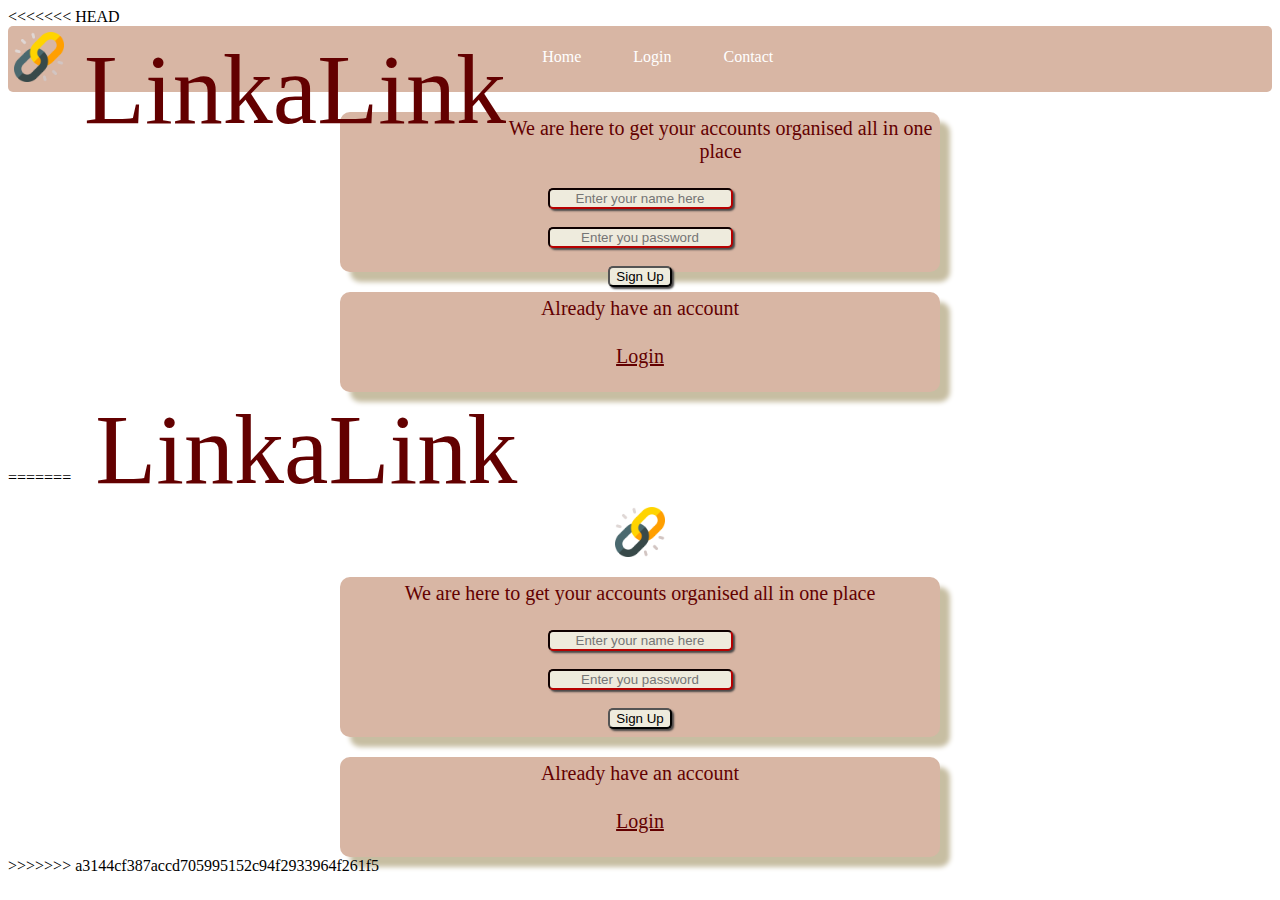
==== index.html @ 6d39cd6e "Merging the Master" ====
<<<<<<< HEAD
<!DOCTYPE html>
<head>
    <title>
        LinkaLink  
   </title>
<link rel="stylesheet" href="style.css">
   
<link rel="icon" type="image/x-icon" href="link.png">

<div class="nav-bar">
<ul>
    <li><img class="logo" class="shrink" class="shrink img:hover" src="link.png"></li>
    <li class="title-paragraph">LinkaLink</li>    
    <li><a href="index.html">Home</a></li>
    <li><a href="login.html">Login</a></li>
    <li><a href="contact.html">Contact</a></li>
    <br><br>
    <br>
</ul>
</div>
</head>

<body>

    
    <div class="main-division" class="shrink">
       <p class="passive-title"> We are here to get your accounts organised all in one place</p>
        <input class="enter-name" type="text" placeholder="Enter your name here"/>
        <br>
        <input class="enter-name" type="text" placeholder="Enter you password"/>
        <br>
        <input class="addBtn" type="button" value="Sign Up">
    </div>



    <div class="login-division">
        <p class="passive-title">Already have an account</p>
        <a class="passive-title" style="margin-left: auto; margin-right: auto;" href="login.html">Login</a>
    </div>


=======
<!DOCTYPE html>
<head>
    <title>
        Get Yourself LinkaLink  
   </title>
<link rel="stylesheet" href="style.css">
   
    
<p class="title-paragraph" >
    LinkaLink
</p>
    


<img class="logo" class="shrink" class="shrink img:hover"
width="150" height="150" src="link.png">

</head>

<body>



    <div class="main-division" class="shrink">
       <p class="passive-title"> We are here to get your accounts organised all in one place</p>
        <input class="enter-name" type="text" placeholder="Enter your name here"/>
        <br>
        <input class="enter-name" type="text" placeholder="Enter you password"/>
        <br>
        <input class="addBtn" type="button" value="Sign Up">
    </div>



    <div class="login-division">
        <p class="passive-title">Already have an account</p>
        <a class="passive-title" style="margin-left: auto; margin-right: auto;" href="login.html">Login</a>
    </div>


>>>>>>> a3144cf387accd705995152c94f2933964f261f5
</body>
---- style.css ----
<<<<<<< HEAD


body{
    /* background-color:#EEEBDD;  */
    background-image: "https://images7.alphacoders.com/108/1089110.jpg";
    background-repeat: no-repeat;
    background-attachment: fixed;
    background-size: 100% 100%;
}



.title-paragraph{
    text-align: right ;
    font-size: 55px;
    color: #630000;
    margin-top: 0%;
    margin-bottom: 0%;
    font-family: Georgia, 'Times New Roman', Times, serif ;
    display : inline;
    margin-left : 20px;
}

.passive-title{
    padding: 5px;
    text-align: center;
    color: #630000;
    font-size: 20px;
}

.span-passivetitle{
    background-color: #6300003a;
    margin-left: auto;
    margin-right: auto;
    display: block;
    text-align: center;
    margin-top: 30px;

}

.logo{
    margin-left: 10px;
    margin-right: auto;
    display: inline;
    margin-top: 0%;
    height: 50px;
    width : 50px;
}

.enter-name{
    text-align: center;
    margin-left: auto;
    margin-right: auto;
    display: block;
    background-color:#EEEBDD;
    border-color:#630000;
    border-radius: 5px;
    box-shadow: 2px 2px 2px rgb(73, 71, 71)
}

.main-division{
    margin-left : 850px;
    margin-right : 0px;
    padding : 0;
    height: 160px;
    background-color:#D8B6A4 ;
    border-radius: 10px;
    box-shadow: 10px 10px 5px #C7BEA2;
}

.login-division{
    margin-left : 850px;
    margin-right : 0px;
    padding : 0;
    margin-top: 20px;
    height: 100px;
    background-color:#D8B6A4 ;
    border-radius: 10px;
    box-shadow: 10px 10px 5px #C7BEA2;
    text-align: center;
}

.shrink{
        transition: 1s ease;
}
        
.shrink img:hover{
    -webkit-transform: scale(0.8);
    -ms-transform: scale(0.8);
    transform: scale(0.8);
    transition: 1s ease;
}

.login-text{
    margin: auto;
    ;
}

.addBtn{
    margin-left: auto;
    margin-right: auto;
    display: block;
    background-color: #EEEBDD;
    box-shadow: 2px 2px 2px rgb(73, 71, 71);
    border-radius: 5px;
}

.addBtn:hover{
    background-color:#D8B6A4;
}

.nav-bar{
    display : block;
    background-color: #D8B6A4;
    margin : 0px;
    padding : 6px;
    border-radius: 5px;
}

/* .nav-bar-list{
    text-align: center;
    display: inline;
} */
ul {
    list-style-type: none;
    margin: 0;
    padding: 0;
    overflow: hidden;
    background-color: #333333;
    display: inline;
  }
  
  li {
    float: left;
  }
  
  li a {
    display: block;
    color: white;
    text-align: center;
    padding: 16px;
    text-decoration: none;
    margin-left: 20px;
  }
  
  li a:hover {
    background-color: #630000;
  }
=======


body{
    background-color:#EEEBDD;
}



.title-paragraph{text-align: center ;
    font-size: 100px;
    color: #630000;
    margin-top: 0%;
    margin-bottom: 0%;
    font-family: Georgia, 'Times New Roman', Times, serif ;
}

.passive-title{
    text-align: center;
    color: #630000;
    font-size: 20px;
}

.span-passivetitle{
    background-color: #6300003a;
    margin-left: auto;
    margin-right: auto;
    display: block;
    text-align: center;
    margin-top: 30px;

}

.logo{
    margin-left: auto;
    margin-right: auto;
    display: block;
    margin-top: 0%;
}

.enter-name{
    text-align: center;
    margin-left: auto;
    margin-right: auto;
    display: block;
    background-color:#EEEBDD;
    border-color:#630000;
    border-radius: 5px;
    box-shadow: 2px 2px 2px rgb(73, 71, 71)
}

.main-division{
    margin: auto;
    width: 600px;
    height: 160px;
    background-color:#D8B6A4 ;
    border-radius: 10px;
    box-shadow: 10px 10px 5px #C7BEA2;
}

.login-division{
    margin: auto;
    margin-top: 20px;
    width: 600px;
    height: 100px;
    background-color:#D8B6A4 ;
    border-radius: 10px;
    box-shadow: 10px 10px 5px #C7BEA2;
}

.shrink{
        transition: 1s ease;
}
        
.shrink img:hover{
    -webkit-transform: scale(0.8);
    -ms-transform: scale(0.8);
    transform: scale(0.8);
    transition: 1s ease;
}

.login-text{
    margin: auto;
    ;
}

.addBtn{
    margin-left: auto;
    margin-right: auto;
    display: block;
    background-color: #EEEBDD;
    box-shadow: 2px 2px 2px rgb(73, 71, 71);
    border-radius: 5px;
}

.addBtn:hover{
    background-color:#D8B6A4;
}
>>>>>>> a3144cf387accd705995152c94f2933964f261f5
---- style.css ----
<<<<<<< HEAD


body{
    /* background-color:#EEEBDD;  */
    background-image: "https://images7.alphacoders.com/108/1089110.jpg";
    background-repeat: no-repeat;
    background-attachment: fixed;
    background-size: 100% 100%;
}



.title-paragraph{
    text-align: right ;
    font-size: 55px;
    color: #630000;
    margin-top: 0%;
    margin-bottom: 0%;
    font-family: Georgia, 'Times New Roman', Times, serif ;
    display : inline;
    margin-left : 20px;
}

.passive-title{
    padding: 5px;
    text-align: center;
    color: #630000;
    font-size: 20px;
}

.span-passivetitle{
    background-color: #6300003a;
    margin-left: auto;
    margin-right: auto;
    display: block;
    text-align: center;
    margin-top: 30px;

}

.logo{
    margin-left: 10px;
    margin-right: auto;
    display: inline;
    margin-top: 0%;
    height: 50px;
    width : 50px;
}

.enter-name{
    text-align: center;
    margin-left: auto;
    margin-right: auto;
    display: block;
    background-color:#EEEBDD;
    border-color:#630000;
    border-radius: 5px;
    box-shadow: 2px 2px 2px rgb(73, 71, 71)
}

.main-division{
    margin-left : 850px;
    margin-right : 0px;
    padding : 0;
    height: 160px;
    background-color:#D8B6A4 ;
    border-radius: 10px;
    box-shadow: 10px 10px 5px #C7BEA2;
}

.login-division{
    margin-left : 850px;
    margin-right : 0px;
    padding : 0;
    margin-top: 20px;
    height: 100px;
    background-color:#D8B6A4 ;
    border-radius: 10px;
    box-shadow: 10px 10px 5px #C7BEA2;
    text-align: center;
}

.shrink{
        transition: 1s ease;
}
        
.shrink img:hover{
    -webkit-transform: scale(0.8);
    -ms-transform: scale(0.8);
    transform: scale(0.8);
    transition: 1s ease;
}

.login-text{
    margin: auto;
    ;
}

.addBtn{
    margin-left: auto;
    margin-right: auto;
    display: block;
    background-color: #EEEBDD;
    box-shadow: 2px 2px 2px rgb(73, 71, 71);
    border-radius: 5px;
}

.addBtn:hover{
    background-color:#D8B6A4;
}

.nav-bar{
    display : block;
    background-color: #D8B6A4;
    margin : 0px;
    padding : 6px;
    border-radius: 5px;
}

/* .nav-bar-list{
    text-align: center;
    display: inline;
} */
ul {
    list-style-type: none;
    margin: 0;
    padding: 0;
    overflow: hidden;
    background-color: #333333;
    display: inline;
  }
  
  li {
    float: left;
  }
  
  li a {
    display: block;
    color: white;
    text-align: center;
    padding: 16px;
    text-decoration: none;
    margin-left: 20px;
  }
  
  li a:hover {
    background-color: #630000;
  }
=======


body{
    background-color:#EEEBDD;
}



.title-paragraph{text-align: center ;
    font-size: 100px;
    color: #630000;
    margin-top: 0%;
    margin-bottom: 0%;
    font-family: Georgia, 'Times New Roman', Times, serif ;
}

.passive-title{
    text-align: center;
    color: #630000;
    font-size: 20px;
}

.span-passivetitle{
    background-color: #6300003a;
    margin-left: auto;
    margin-right: auto;
    display: block;
    text-align: center;
    margin-top: 30px;

}

.logo{
    margin-left: auto;
    margin-right: auto;
    display: block;
    margin-top: 0%;
}

.enter-name{
    text-align: center;
    margin-left: auto;
    margin-right: auto;
    display: block;
    background-color:#EEEBDD;
    border-color:#630000;
    border-radius: 5px;
    box-shadow: 2px 2px 2px rgb(73, 71, 71)
}

.main-division{
    margin: auto;
    width: 600px;
    height: 160px;
    background-color:#D8B6A4 ;
    border-radius: 10px;
    box-shadow: 10px 10px 5px #C7BEA2;
}

.login-division{
    margin: auto;
    margin-top: 20px;
    width: 600px;
    height: 100px;
    background-color:#D8B6A4 ;
    border-radius: 10px;
    box-shadow: 10px 10px 5px #C7BEA2;
}

.shrink{
        transition: 1s ease;
}
        
.shrink img:hover{
    -webkit-transform: scale(0.8);
    -ms-transform: scale(0.8);
    transform: scale(0.8);
    transition: 1s ease;
}

.login-text{
    margin: auto;
    ;
}

.addBtn{
    margin-left: auto;
    margin-right: auto;
    display: block;
    background-color: #EEEBDD;
    box-shadow: 2px 2px 2px rgb(73, 71, 71);
    border-radius: 5px;
}

.addBtn:hover{
    background-color:#D8B6A4;
}
>>>>>>> a3144cf387accd705995152c94f2933964f261f5
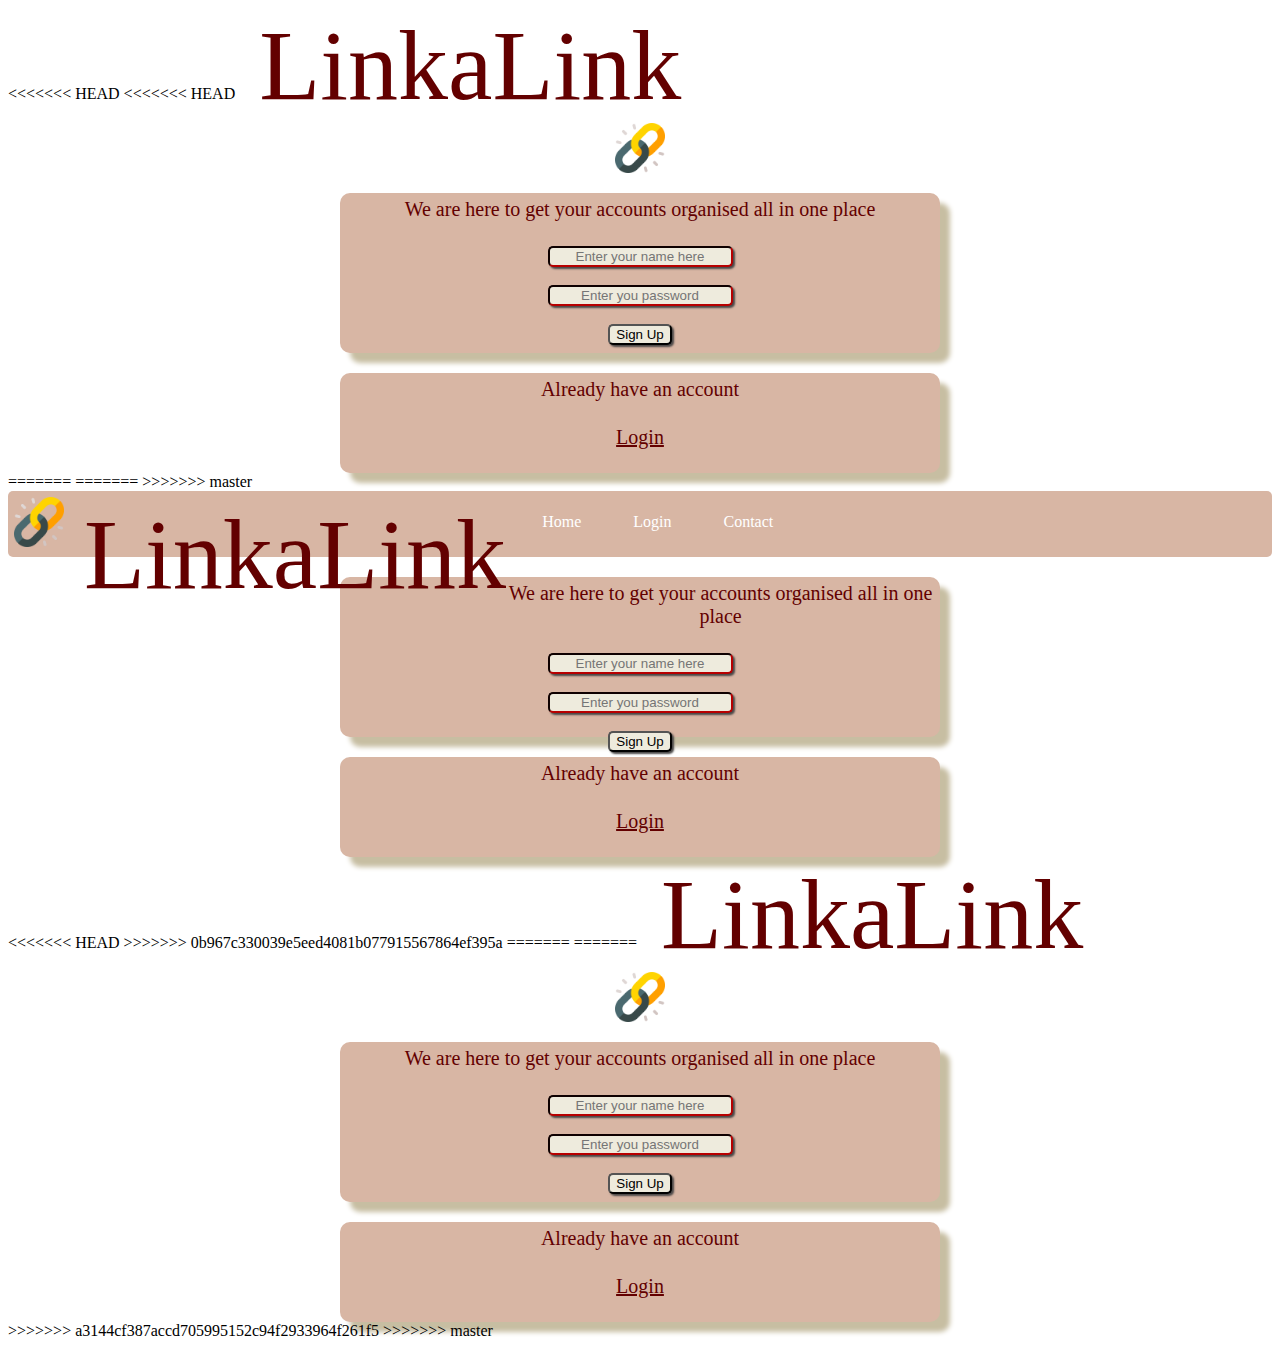
==== commit 0f94389f: "hi" ====
--- a/index.html
+++ b/index.html
@@ -1,4 +1,48 @@
 <<<<<<< HEAD
+<<<<<<< HEAD
+<!DOCTYPE html>
+<head>
+    <title>
+        Get Yourself LinkaLink  
+   </title>
+<link rel="stylesheet" href="style.css">
+   
+    
+<p class="title-paragraph" >
+    LinkaLink
+</p>
+    
+
+
+<img class="logo" class="shrink" class="shrink img:hover"
+width="150" height="150" src="link.png">
+
+</head>
+
+<body>
+
+
+
+    <div class="main-division" class="shrink">
+       <p class="passive-title"> We are here to get your accounts organised all in one place</p>
+        <input class="enter-name" type="text" placeholder="Enter your name here"/>
+        <br>
+        <input class="enter-name" type="text" placeholder="Enter you password"/>
+        <br>
+        <input class="addBtn" type="button" value="Sign Up">
+    </div>
+
+
+
+    <div class="login-division">
+        <p class="passive-title">Already have an account</p>
+        <a class="passive-title" style="margin-left: auto; margin-right: auto;" href="login.html">Login</a>
+    </div>
+
+
+=======
+=======
+>>>>>>> master
 <!DOCTYPE html>
 <head>
     <title>
@@ -41,6 +85,9 @@
     </div>
 
 
+<<<<<<< HEAD
+>>>>>>> 0b967c330039e5eed4081b077915567864ef395a
+=======
 =======
 <!DOCTYPE html>
 <head>
@@ -83,4 +130,5 @@
 
 
 >>>>>>> a3144cf387accd705995152c94f2933964f261f5
+>>>>>>> master
 </body>--- a/style.css
+++ b/style.css
@@ -1,4 +1,105 @@
 <<<<<<< HEAD
+<<<<<<< HEAD
+
+
+body{
+    background-color:#EEEBDD;
+}
+
+
+
+.title-paragraph{text-align: center ;
+    font-size: 100px;
+    color: #630000;
+    margin-top: 0%;
+    margin-bottom: 0%;
+    font-family: Georgia, 'Times New Roman', Times, serif ;
+}
+
+.passive-title{
+    text-align: center;
+    color: #630000;
+    font-size: 20px;
+}
+
+.span-passivetitle{
+    background-color: #6300003a;
+    margin-left: auto;
+    margin-right: auto;
+    display: block;
+    text-align: center;
+    margin-top: 30px;
+
+}
+
+.logo{
+    margin-left: auto;
+    margin-right: auto;
+    display: block;
+    margin-top: 0%;
+}
+
+.enter-name{
+    text-align: center;
+    margin-left: auto;
+    margin-right: auto;
+    display: block;
+    background-color:#EEEBDD;
+    border-color:#630000;
+    border-radius: 5px;
+    box-shadow: 2px 2px 2px rgb(73, 71, 71)
+}
+
+.main-division{
+    margin: auto;
+    width: 600px;
+    height: 160px;
+    background-color:#D8B6A4 ;
+    border-radius: 10px;
+    box-shadow: 10px 10px 5px #C7BEA2;
+}
+
+.login-division{
+    margin: auto;
+    margin-top: 20px;
+    width: 600px;
+    height: 100px;
+    background-color:#D8B6A4 ;
+    border-radius: 10px;
+    box-shadow: 10px 10px 5px #C7BEA2;
+}
+
+.shrink{
+        transition: 1s ease;
+}
+        
+.shrink img:hover{
+    -webkit-transform: scale(0.8);
+    -ms-transform: scale(0.8);
+    transform: scale(0.8);
+    transition: 1s ease;
+}
+
+.login-text{
+    margin: auto;
+    ;
+}
+
+.addBtn{
+    margin-left: auto;
+    margin-right: auto;
+    display: block;
+    background-color: #EEEBDD;
+    box-shadow: 2px 2px 2px rgb(73, 71, 71);
+    border-radius: 5px;
+}
+
+.addBtn:hover{
+    background-color:#D8B6A4;
+}
+=======
+=======
+>>>>>>> master
 
 
 body{
@@ -147,6 +248,9 @@
   li a:hover {
     background-color: #630000;
   }
+<<<<<<< HEAD
+>>>>>>> 0b967c330039e5eed4081b077915567864ef395a
+=======
 =======
 
 
@@ -246,3 +350,4 @@
     background-color:#D8B6A4;
 }
 >>>>>>> a3144cf387accd705995152c94f2933964f261f5
+>>>>>>> master
--- a/style.css
+++ b/style.css
@@ -1,4 +1,105 @@
 <<<<<<< HEAD
+<<<<<<< HEAD
+
+
+body{
+    background-color:#EEEBDD;
+}
+
+
+
+.title-paragraph{text-align: center ;
+    font-size: 100px;
+    color: #630000;
+    margin-top: 0%;
+    margin-bottom: 0%;
+    font-family: Georgia, 'Times New Roman', Times, serif ;
+}
+
+.passive-title{
+    text-align: center;
+    color: #630000;
+    font-size: 20px;
+}
+
+.span-passivetitle{
+    background-color: #6300003a;
+    margin-left: auto;
+    margin-right: auto;
+    display: block;
+    text-align: center;
+    margin-top: 30px;
+
+}
+
+.logo{
+    margin-left: auto;
+    margin-right: auto;
+    display: block;
+    margin-top: 0%;
+}
+
+.enter-name{
+    text-align: center;
+    margin-left: auto;
+    margin-right: auto;
+    display: block;
+    background-color:#EEEBDD;
+    border-color:#630000;
+    border-radius: 5px;
+    box-shadow: 2px 2px 2px rgb(73, 71, 71)
+}
+
+.main-division{
+    margin: auto;
+    width: 600px;
+    height: 160px;
+    background-color:#D8B6A4 ;
+    border-radius: 10px;
+    box-shadow: 10px 10px 5px #C7BEA2;
+}
+
+.login-division{
+    margin: auto;
+    margin-top: 20px;
+    width: 600px;
+    height: 100px;
+    background-color:#D8B6A4 ;
+    border-radius: 10px;
+    box-shadow: 10px 10px 5px #C7BEA2;
+}
+
+.shrink{
+        transition: 1s ease;
+}
+        
+.shrink img:hover{
+    -webkit-transform: scale(0.8);
+    -ms-transform: scale(0.8);
+    transform: scale(0.8);
+    transition: 1s ease;
+}
+
+.login-text{
+    margin: auto;
+    ;
+}
+
+.addBtn{
+    margin-left: auto;
+    margin-right: auto;
+    display: block;
+    background-color: #EEEBDD;
+    box-shadow: 2px 2px 2px rgb(73, 71, 71);
+    border-radius: 5px;
+}
+
+.addBtn:hover{
+    background-color:#D8B6A4;
+}
+=======
+=======
+>>>>>>> master
 
 
 body{
@@ -147,6 +248,9 @@
   li a:hover {
     background-color: #630000;
   }
+<<<<<<< HEAD
+>>>>>>> 0b967c330039e5eed4081b077915567864ef395a
+=======
 =======
 
 
@@ -246,3 +350,4 @@
     background-color:#D8B6A4;
 }
 >>>>>>> a3144cf387accd705995152c94f2933964f261f5
+>>>>>>> master
--- a/style.css
+++ b/style.css
@@ -1,4 +1,105 @@
 <<<<<<< HEAD
+<<<<<<< HEAD
+
+
+body{
+    background-color:#EEEBDD;
+}
+
+
+
+.title-paragraph{text-align: center ;
+    font-size: 100px;
+    color: #630000;
+    margin-top: 0%;
+    margin-bottom: 0%;
+    font-family: Georgia, 'Times New Roman', Times, serif ;
+}
+
+.passive-title{
+    text-align: center;
+    color: #630000;
+    font-size: 20px;
+}
+
+.span-passivetitle{
+    background-color: #6300003a;
+    margin-left: auto;
+    margin-right: auto;
+    display: block;
+    text-align: center;
+    margin-top: 30px;
+
+}
+
+.logo{
+    margin-left: auto;
+    margin-right: auto;
+    display: block;
+    margin-top: 0%;
+}
+
+.enter-name{
+    text-align: center;
+    margin-left: auto;
+    margin-right: auto;
+    display: block;
+    background-color:#EEEBDD;
+    border-color:#630000;
+    border-radius: 5px;
+    box-shadow: 2px 2px 2px rgb(73, 71, 71)
+}
+
+.main-division{
+    margin: auto;
+    width: 600px;
+    height: 160px;
+    background-color:#D8B6A4 ;
+    border-radius: 10px;
+    box-shadow: 10px 10px 5px #C7BEA2;
+}
+
+.login-division{
+    margin: auto;
+    margin-top: 20px;
+    width: 600px;
+    height: 100px;
+    background-color:#D8B6A4 ;
+    border-radius: 10px;
+    box-shadow: 10px 10px 5px #C7BEA2;
+}
+
+.shrink{
+        transition: 1s ease;
+}
+        
+.shrink img:hover{
+    -webkit-transform: scale(0.8);
+    -ms-transform: scale(0.8);
+    transform: scale(0.8);
+    transition: 1s ease;
+}
+
+.login-text{
+    margin: auto;
+    ;
+}
+
+.addBtn{
+    margin-left: auto;
+    margin-right: auto;
+    display: block;
+    background-color: #EEEBDD;
+    box-shadow: 2px 2px 2px rgb(73, 71, 71);
+    border-radius: 5px;
+}
+
+.addBtn:hover{
+    background-color:#D8B6A4;
+}
+=======
+=======
+>>>>>>> master
 
 
 body{
@@ -147,6 +248,9 @@
   li a:hover {
     background-color: #630000;
   }
+<<<<<<< HEAD
+>>>>>>> 0b967c330039e5eed4081b077915567864ef395a
+=======
 =======
 
 
@@ -246,3 +350,4 @@
     background-color:#D8B6A4;
 }
 >>>>>>> a3144cf387accd705995152c94f2933964f261f5
+>>>>>>> master
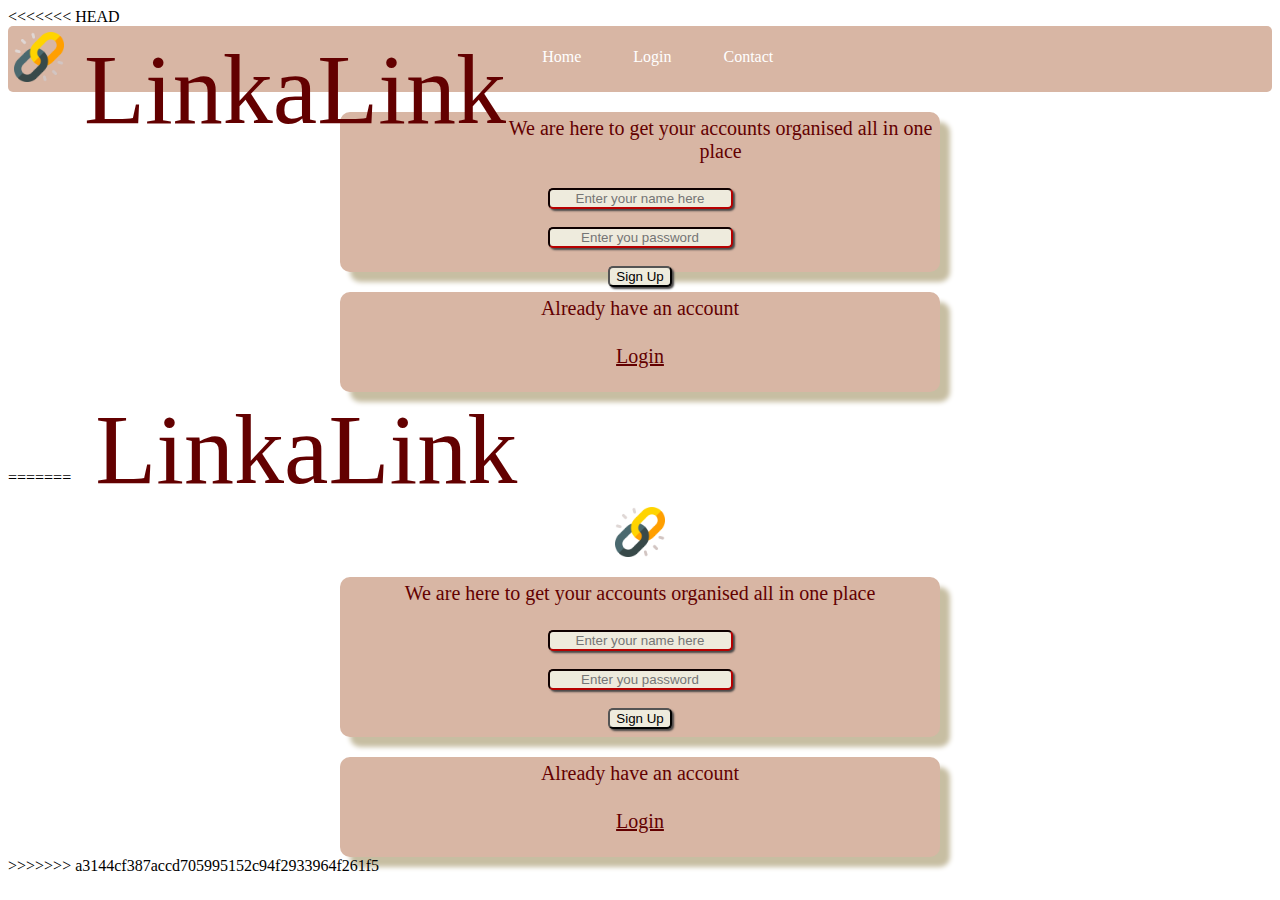
==== commit 478fda37: "Merge pull request #1 from meMehtab/master" ====
--- a/index.html
+++ b/index.html
@@ -1,48 +1,4 @@
 <<<<<<< HEAD
-<<<<<<< HEAD
-<!DOCTYPE html>
-<head>
-    <title>
-        Get Yourself LinkaLink  
-   </title>
-<link rel="stylesheet" href="style.css">
-   
-    
-<p class="title-paragraph" >
-    LinkaLink
-</p>
-    
-
-
-<img class="logo" class="shrink" class="shrink img:hover"
-width="150" height="150" src="link.png">
-
-</head>
-
-<body>
-
-
-
-    <div class="main-division" class="shrink">
-       <p class="passive-title"> We are here to get your accounts organised all in one place</p>
-        <input class="enter-name" type="text" placeholder="Enter your name here"/>
-        <br>
-        <input class="enter-name" type="text" placeholder="Enter you password"/>
-        <br>
-        <input class="addBtn" type="button" value="Sign Up">
-    </div>
-
-
-
-    <div class="login-division">
-        <p class="passive-title">Already have an account</p>
-        <a class="passive-title" style="margin-left: auto; margin-right: auto;" href="login.html">Login</a>
-    </div>
-
-
-=======
-=======
->>>>>>> master
 <!DOCTYPE html>
 <head>
     <title>
@@ -85,9 +41,6 @@
     </div>
 
 
-<<<<<<< HEAD
->>>>>>> 0b967c330039e5eed4081b077915567864ef395a
-=======
 =======
 <!DOCTYPE html>
 <head>
@@ -130,5 +83,4 @@
 
 
 >>>>>>> a3144cf387accd705995152c94f2933964f261f5
->>>>>>> master
 </body>--- a/style.css
+++ b/style.css
@@ -1,105 +1,4 @@
 <<<<<<< HEAD
-<<<<<<< HEAD
-
-
-body{
-    background-color:#EEEBDD;
-}
-
-
-
-.title-paragraph{text-align: center ;
-    font-size: 100px;
-    color: #630000;
-    margin-top: 0%;
-    margin-bottom: 0%;
-    font-family: Georgia, 'Times New Roman', Times, serif ;
-}
-
-.passive-title{
-    text-align: center;
-    color: #630000;
-    font-size: 20px;
-}
-
-.span-passivetitle{
-    background-color: #6300003a;
-    margin-left: auto;
-    margin-right: auto;
-    display: block;
-    text-align: center;
-    margin-top: 30px;
-
-}
-
-.logo{
-    margin-left: auto;
-    margin-right: auto;
-    display: block;
-    margin-top: 0%;
-}
-
-.enter-name{
-    text-align: center;
-    margin-left: auto;
-    margin-right: auto;
-    display: block;
-    background-color:#EEEBDD;
-    border-color:#630000;
-    border-radius: 5px;
-    box-shadow: 2px 2px 2px rgb(73, 71, 71)
-}
-
-.main-division{
-    margin: auto;
-    width: 600px;
-    height: 160px;
-    background-color:#D8B6A4 ;
-    border-radius: 10px;
-    box-shadow: 10px 10px 5px #C7BEA2;
-}
-
-.login-division{
-    margin: auto;
-    margin-top: 20px;
-    width: 600px;
-    height: 100px;
-    background-color:#D8B6A4 ;
-    border-radius: 10px;
-    box-shadow: 10px 10px 5px #C7BEA2;
-}
-
-.shrink{
-        transition: 1s ease;
-}
-        
-.shrink img:hover{
-    -webkit-transform: scale(0.8);
-    -ms-transform: scale(0.8);
-    transform: scale(0.8);
-    transition: 1s ease;
-}
-
-.login-text{
-    margin: auto;
-    ;
-}
-
-.addBtn{
-    margin-left: auto;
-    margin-right: auto;
-    display: block;
-    background-color: #EEEBDD;
-    box-shadow: 2px 2px 2px rgb(73, 71, 71);
-    border-radius: 5px;
-}
-
-.addBtn:hover{
-    background-color:#D8B6A4;
-}
-=======
-=======
->>>>>>> master
 
 
 body{
@@ -248,9 +147,6 @@
   li a:hover {
     background-color: #630000;
   }
-<<<<<<< HEAD
->>>>>>> 0b967c330039e5eed4081b077915567864ef395a
-=======
 =======
 
 
@@ -350,4 +246,3 @@
     background-color:#D8B6A4;
 }
 >>>>>>> a3144cf387accd705995152c94f2933964f261f5
->>>>>>> master
--- a/style.css
+++ b/style.css
@@ -1,105 +1,4 @@
 <<<<<<< HEAD
-<<<<<<< HEAD
-
-
-body{
-    background-color:#EEEBDD;
-}
-
-
-
-.title-paragraph{text-align: center ;
-    font-size: 100px;
-    color: #630000;
-    margin-top: 0%;
-    margin-bottom: 0%;
-    font-family: Georgia, 'Times New Roman', Times, serif ;
-}
-
-.passive-title{
-    text-align: center;
-    color: #630000;
-    font-size: 20px;
-}
-
-.span-passivetitle{
-    background-color: #6300003a;
-    margin-left: auto;
-    margin-right: auto;
-    display: block;
-    text-align: center;
-    margin-top: 30px;
-
-}
-
-.logo{
-    margin-left: auto;
-    margin-right: auto;
-    display: block;
-    margin-top: 0%;
-}
-
-.enter-name{
-    text-align: center;
-    margin-left: auto;
-    margin-right: auto;
-    display: block;
-    background-color:#EEEBDD;
-    border-color:#630000;
-    border-radius: 5px;
-    box-shadow: 2px 2px 2px rgb(73, 71, 71)
-}
-
-.main-division{
-    margin: auto;
-    width: 600px;
-    height: 160px;
-    background-color:#D8B6A4 ;
-    border-radius: 10px;
-    box-shadow: 10px 10px 5px #C7BEA2;
-}
-
-.login-division{
-    margin: auto;
-    margin-top: 20px;
-    width: 600px;
-    height: 100px;
-    background-color:#D8B6A4 ;
-    border-radius: 10px;
-    box-shadow: 10px 10px 5px #C7BEA2;
-}
-
-.shrink{
-        transition: 1s ease;
-}
-        
-.shrink img:hover{
-    -webkit-transform: scale(0.8);
-    -ms-transform: scale(0.8);
-    transform: scale(0.8);
-    transition: 1s ease;
-}
-
-.login-text{
-    margin: auto;
-    ;
-}
-
-.addBtn{
-    margin-left: auto;
-    margin-right: auto;
-    display: block;
-    background-color: #EEEBDD;
-    box-shadow: 2px 2px 2px rgb(73, 71, 71);
-    border-radius: 5px;
-}
-
-.addBtn:hover{
-    background-color:#D8B6A4;
-}
-=======
-=======
->>>>>>> master
 
 
 body{
@@ -248,9 +147,6 @@
   li a:hover {
     background-color: #630000;
   }
-<<<<<<< HEAD
->>>>>>> 0b967c330039e5eed4081b077915567864ef395a
-=======
 =======
 
 
@@ -350,4 +246,3 @@
     background-color:#D8B6A4;
 }
 >>>>>>> a3144cf387accd705995152c94f2933964f261f5
->>>>>>> master
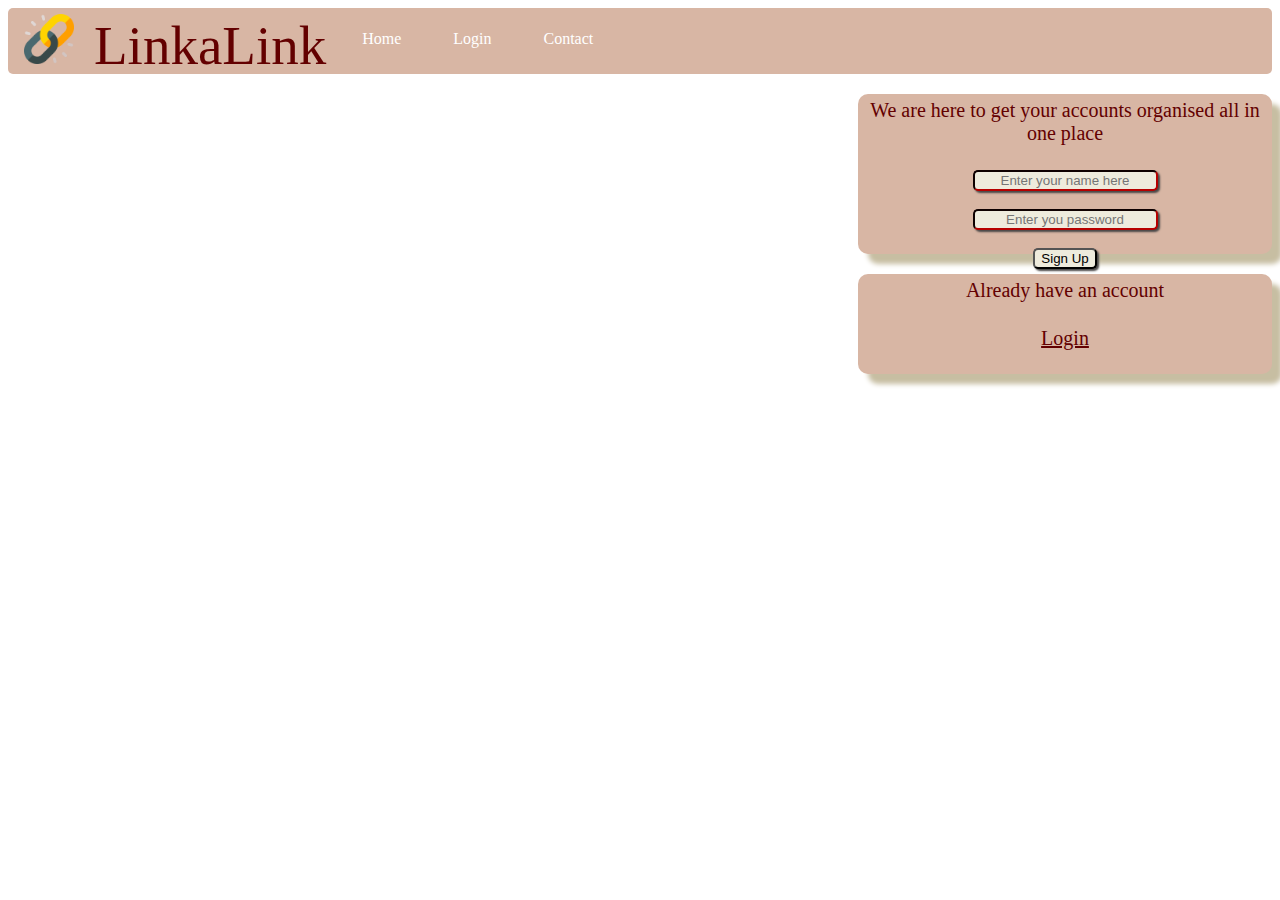
==== commit 7e079415: "Correcting the Code" ====
--- a/index.html
+++ b/index.html
@@ -1,4 +1,3 @@
-<<<<<<< HEAD
 <!DOCTYPE html>
 <head>
     <title>
@@ -41,46 +40,4 @@
     </div>
 
 
-=======
-<!DOCTYPE html>
-<head>
-    <title>
-        Get Yourself LinkaLink  
-   </title>
-<link rel="stylesheet" href="style.css">
-   
-    
-<p class="title-paragraph" >
-    LinkaLink
-</p>
-    
-
-
-<img class="logo" class="shrink" class="shrink img:hover"
-width="150" height="150" src="link.png">
-
-</head>
-
-<body>
-
-
-
-    <div class="main-division" class="shrink">
-       <p class="passive-title"> We are here to get your accounts organised all in one place</p>
-        <input class="enter-name" type="text" placeholder="Enter your name here"/>
-        <br>
-        <input class="enter-name" type="text" placeholder="Enter you password"/>
-        <br>
-        <input class="addBtn" type="button" value="Sign Up">
-    </div>
-
-
-
-    <div class="login-division">
-        <p class="passive-title">Already have an account</p>
-        <a class="passive-title" style="margin-left: auto; margin-right: auto;" href="login.html">Login</a>
-    </div>
-
-
->>>>>>> a3144cf387accd705995152c94f2933964f261f5
 </body>--- a/style.css
+++ b/style.css
@@ -1,4 +1,3 @@
-<<<<<<< HEAD
 
 
 body{
@@ -147,102 +146,3 @@
   li a:hover {
     background-color: #630000;
   }
-=======
-
-
-body{
-    background-color:#EEEBDD;
-}
-
-
-
-.title-paragraph{text-align: center ;
-    font-size: 100px;
-    color: #630000;
-    margin-top: 0%;
-    margin-bottom: 0%;
-    font-family: Georgia, 'Times New Roman', Times, serif ;
-}
-
-.passive-title{
-    text-align: center;
-    color: #630000;
-    font-size: 20px;
-}
-
-.span-passivetitle{
-    background-color: #6300003a;
-    margin-left: auto;
-    margin-right: auto;
-    display: block;
-    text-align: center;
-    margin-top: 30px;
-
-}
-
-.logo{
-    margin-left: auto;
-    margin-right: auto;
-    display: block;
-    margin-top: 0%;
-}
-
-.enter-name{
-    text-align: center;
-    margin-left: auto;
-    margin-right: auto;
-    display: block;
-    background-color:#EEEBDD;
-    border-color:#630000;
-    border-radius: 5px;
-    box-shadow: 2px 2px 2px rgb(73, 71, 71)
-}
-
-.main-division{
-    margin: auto;
-    width: 600px;
-    height: 160px;
-    background-color:#D8B6A4 ;
-    border-radius: 10px;
-    box-shadow: 10px 10px 5px #C7BEA2;
-}
-
-.login-division{
-    margin: auto;
-    margin-top: 20px;
-    width: 600px;
-    height: 100px;
-    background-color:#D8B6A4 ;
-    border-radius: 10px;
-    box-shadow: 10px 10px 5px #C7BEA2;
-}
-
-.shrink{
-        transition: 1s ease;
-}
-        
-.shrink img:hover{
-    -webkit-transform: scale(0.8);
-    -ms-transform: scale(0.8);
-    transform: scale(0.8);
-    transition: 1s ease;
-}
-
-.login-text{
-    margin: auto;
-    ;
-}
-
-.addBtn{
-    margin-left: auto;
-    margin-right: auto;
-    display: block;
-    background-color: #EEEBDD;
-    box-shadow: 2px 2px 2px rgb(73, 71, 71);
-    border-radius: 5px;
-}
-
-.addBtn:hover{
-    background-color:#D8B6A4;
-}
->>>>>>> a3144cf387accd705995152c94f2933964f261f5
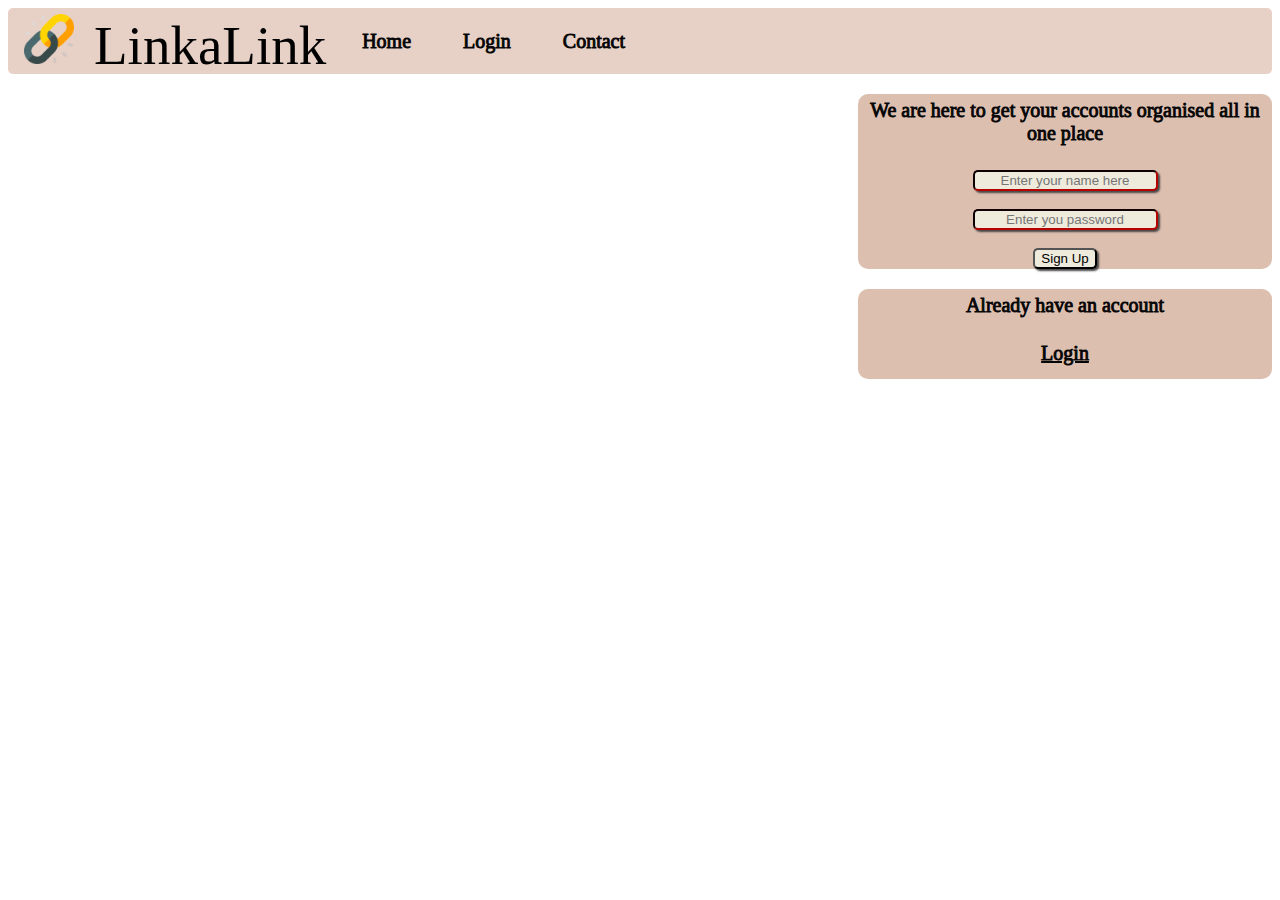
==== commit 9de1dd1d: "Added BG Image and some CSS changes" ====
--- a/index.html
+++ b/index.html
@@ -21,7 +21,7 @@
 </head>
 
 <body>
-
+    
     
     <div class="main-division" class="shrink">
        <p class="passive-title"> We are here to get your accounts organised all in one place</p>
--- a/style.css
+++ b/style.css
@@ -1,8 +1,8 @@
 
 
 body{
-    /* background-color:#EEEBDD;  */
-    background-image: "https://images7.alphacoders.com/108/1089110.jpg";
+    /* background-color:#d6b72d;  */
+    background-image : url(https://images7.alphacoders.com/108/1089110.jpg);
     background-repeat: no-repeat;
     background-attachment: fixed;
     background-size: 100% 100%;
@@ -13,7 +13,7 @@
 .title-paragraph{
     text-align: right ;
     font-size: 55px;
-    color: #630000;
+    color: #000000;
     margin-top: 0%;
     margin-bottom: 0%;
     font-family: Georgia, 'Times New Roman', Times, serif ;
@@ -24,8 +24,9 @@
 .passive-title{
     padding: 5px;
     text-align: center;
-    color: #630000;
+    color: #050505;
     font-size: 20px;
+    -webkit-text-stroke-width: 0.9px;
 }
 
 .span-passivetitle{
@@ -62,10 +63,10 @@
     margin-left : 850px;
     margin-right : 0px;
     padding : 0;
-    height: 160px;
-    background-color:#D8B6A4 ;
+    height: 500%;
+    background-color:#d8b6a4de  ;
     border-radius: 10px;
-    box-shadow: 10px 10px 5px #C7BEA2;
+    /* box-shadow: 10px 10px 5px #C7BEA2; */
 }
 
 .login-division{
@@ -73,10 +74,10 @@
     margin-right : 0px;
     padding : 0;
     margin-top: 20px;
-    height: 100px;
-    background-color:#D8B6A4 ;
+    height: 90px;
+    background-color:#d8b6a4de ;
     border-radius: 10px;
-    box-shadow: 10px 10px 5px #C7BEA2;
+    /* box-shadow: 10px 10px 5px #C7BEA2; */
     text-align: center;
 }
 
@@ -111,7 +112,7 @@
 
 .nav-bar{
     display : block;
-    background-color: #D8B6A4;
+    background-color: #d8b6a49f;
     margin : 0px;
     padding : 6px;
     border-radius: 5px;
@@ -136,11 +137,13 @@
   
   li a {
     display: block;
-    color: white;
+    color: rgb(5, 5, 5);
     text-align: center;
     padding: 16px;
     text-decoration: none;
     margin-left: 20px;
+    font-size: 20px;
+    -webkit-text-stroke-width: 0.9px;
   }
   
   li a:hover {
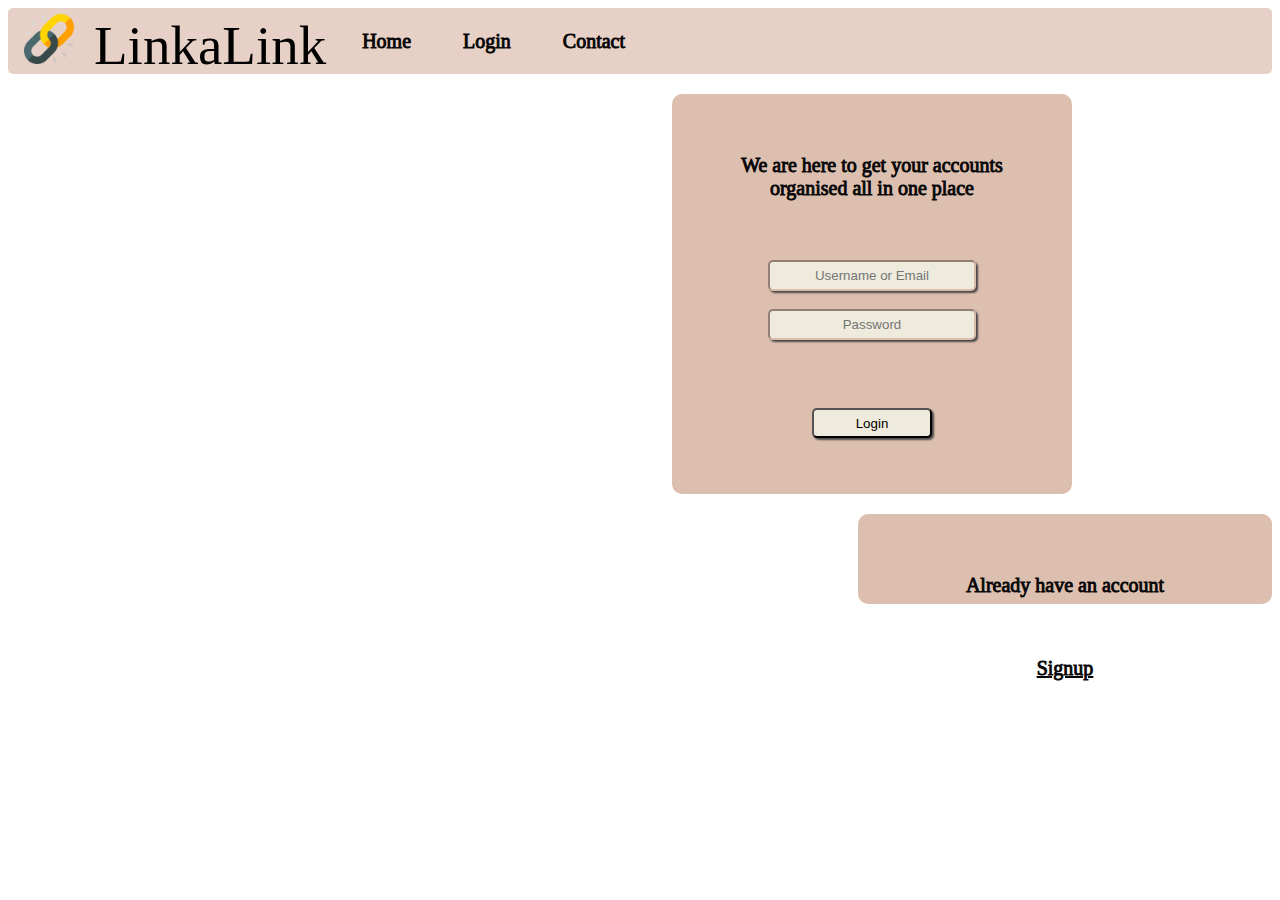
==== commit 75e80838: "changes in main-division" ====
--- a/index.html
+++ b/index.html
@@ -25,18 +25,18 @@
     
     <div class="main-division" class="shrink">
        <p class="passive-title"> We are here to get your accounts organised all in one place</p>
-        <input class="enter-name" type="text" placeholder="Enter your name here"/>
+        <input class="enter-name" type="text" placeholder="Username or Email"/>
         <br>
-        <input class="enter-name" type="text" placeholder="Enter you password"/>
+        <input class="enter-name" type="text" placeholder="Password"/>
         <br>
-        <input class="addBtn" type="button" value="Sign Up">
+        <input class="addBtn" type="button" value="Login">
     </div>
 
 
 
-    <div class="login-division">
+    <div class="signup-division">
         <p class="passive-title">Already have an account</p>
-        <a class="passive-title" style="margin-left: auto; margin-right: auto;" href="login.html">Login</a>
+        <a class="passive-title" style="margin-left: auto; margin-right: auto;" href="sign-up.html">Signup</a>
     </div>
 
 
--- a/style.css
+++ b/style.css
@@ -22,11 +22,12 @@
 }
 
 .passive-title{
-    padding: 5px;
+    padding: 60px;
     text-align: center;
     color: #050505;
     font-size: 20px;
     -webkit-text-stroke-width: 0.9px;
+    margin-bottom: 0px;
 }
 
 .span-passivetitle{
@@ -54,22 +55,25 @@
     margin-right: auto;
     display: block;
     background-color:#EEEBDD;
-    border-color:#630000;
+    border-color:#d8b6a4de;
     border-radius: 5px;
-    box-shadow: 2px 2px 2px rgb(73, 71, 71)
+    box-shadow: 2px 2px 2px rgb(73, 71, 71);
+    height:25px;
+    width: 200px;
 }
 
 .main-division{
-    margin-left : 850px;
-    margin-right : 0px;
+    margin-left : auto;
+    margin-right : 200px;
     padding : 0;
-    height: 500%;
+    height: 400px;
+    width : 400px;
     background-color:#d8b6a4de  ;
     border-radius: 10px;
     /* box-shadow: 10px 10px 5px #C7BEA2; */
 }
 
-.login-division{
+.signup-division{
     margin-left : 850px;
     margin-right : 0px;
     padding : 0;
@@ -97,13 +101,16 @@
     ;
 }
 
-.addBtn{
+.addBtn{    
+    margin-top: 50px;
     margin-left: auto;
     margin-right: auto;
     display: block;
     background-color: #EEEBDD;
     box-shadow: 2px 2px 2px rgb(73, 71, 71);
     border-radius: 5px;
+    height: 30px;
+    width: 120px;
 }
 
 .addBtn:hover{
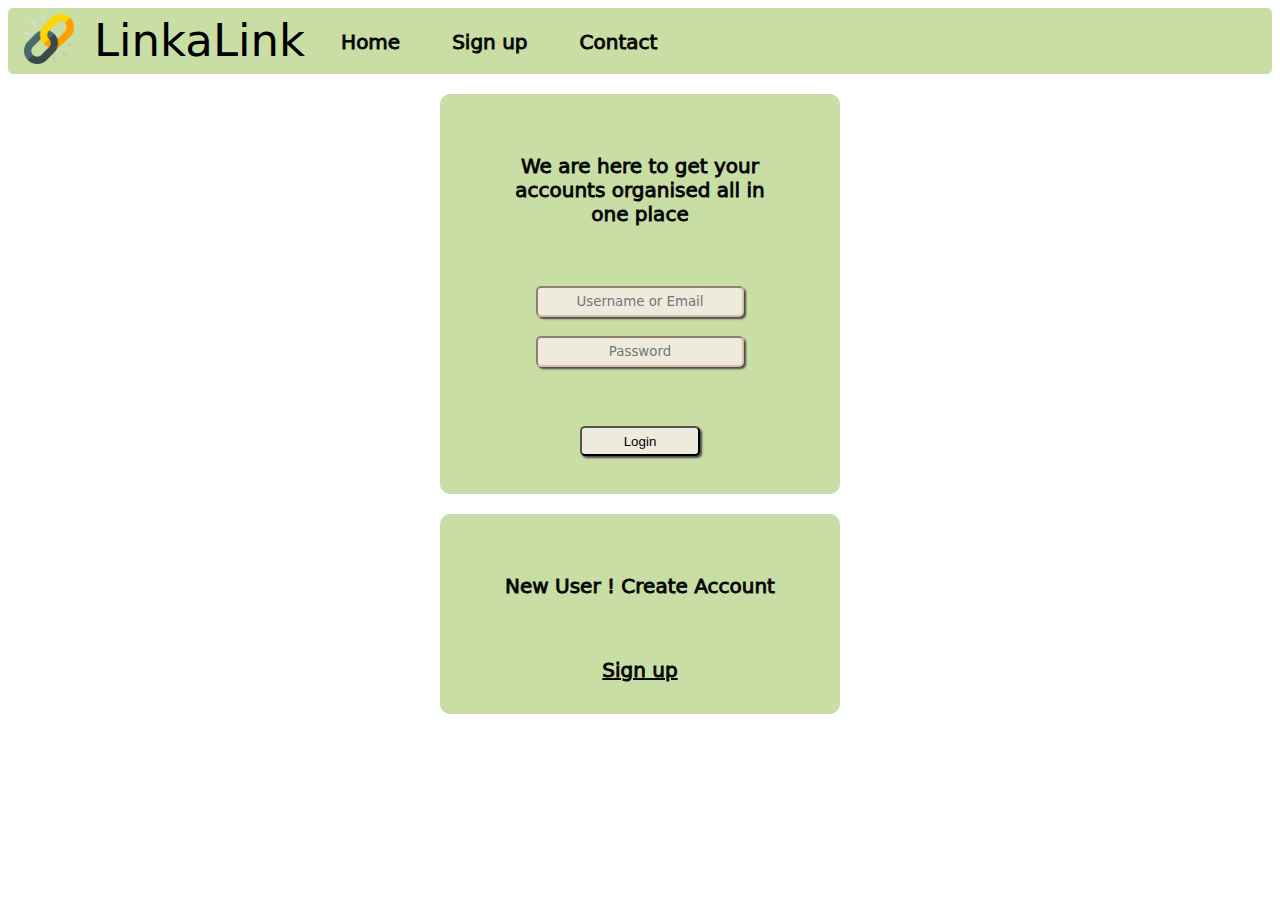
==== commit 3266cf0d: "Final Css Changes" ====
--- a/index.html
+++ b/index.html
@@ -12,7 +12,7 @@
     <li><img class="logo" class="shrink" class="shrink img:hover" src="link.png"></li>
     <li class="title-paragraph">LinkaLink</li>    
     <li><a href="index.html">Home</a></li>
-    <li><a href="login.html">Login</a></li>
+    <li><a href="login.html">Sign up</a></li>
     <li><a href="contact.html">Contact</a></li>
     <br><br>
     <br>
@@ -35,8 +35,8 @@
 
 
     <div class="signup-division">
-        <p class="passive-title">Already have an account</p>
-        <a class="passive-title" style="margin-left: auto; margin-right: auto;" href="sign-up.html">Signup</a>
+        <p class="passive-title">New User ! Create Account</p>
+        <a class="passive-title" style="margin-left: auto; margin-right: auto;" href="sign-up.html">Sign up</a>
     </div>
 
 
--- a/style.css
+++ b/style.css
@@ -2,7 +2,7 @@
 
 body{
     /* background-color:#d6b72d;  */
-    background-image : url(https://images7.alphacoders.com/108/1089110.jpg);
+    background-image : url(https://thumbs.dreamstime.com/b/social-media-icon-background-wallpaper-white-background-social-media-background-icons-vector-ai-file-version-116684698.jpg);
     background-repeat: no-repeat;
     background-attachment: fixed;
     background-size: 100% 100%;
@@ -12,11 +12,11 @@
 
 .title-paragraph{
     text-align: right ;
-    font-size: 55px;
+    font-size: 45px;
     color: #000000;
     margin-top: 0%;
     margin-bottom: 0%;
-    font-family: Georgia, 'Times New Roman', Times, serif ;
+    font-family :system-ui, -apple-system, BlinkMacSystemFont, 'Segoe UI', Roboto, Oxygen, Ubuntu, Cantarell, 'Open Sans', 'Helvetica Neue', sans-serif ;
     display : inline;
     margin-left : 20px;
 }
@@ -28,6 +28,8 @@
     font-size: 20px;
     -webkit-text-stroke-width: 0.9px;
     margin-bottom: 0px;
+    font-family :system-ui, -apple-system, BlinkMacSystemFont, 'Segoe UI', Roboto, Oxygen, Ubuntu, Cantarell, 'Open Sans', 'Helvetica Neue', sans-serif ;
+
 }
 
 .span-passivetitle{
@@ -60,29 +62,36 @@
     box-shadow: 2px 2px 2px rgb(73, 71, 71);
     height:25px;
     width: 200px;
+    font-family :system-ui, -apple-system, BlinkMacSystemFont, 'Segoe UI', Roboto, Oxygen, Ubuntu, Cantarell, 'Open Sans', 'Helvetica Neue', sans-serif ;
+
 }
 
 .main-division{
     margin-left : auto;
-    margin-right : 200px;
+    margin-right : auto;
     padding : 0;
     height: 400px;
     width : 400px;
-    background-color:#d8b6a4de  ;
+    background-color:#afce79ae  ;
     border-radius: 10px;
+    font-family :system-ui, -apple-system, BlinkMacSystemFont, 'Segoe UI', Roboto, Oxygen, Ubuntu, Cantarell, 'Open Sans', 'Helvetica Neue', sans-serif ;
+
     /* box-shadow: 10px 10px 5px #C7BEA2; */
 }
 
 .signup-division{
-    margin-left : 850px;
-    margin-right : 0px;
+    margin-left : auto;
+    margin-right : auto;
     padding : 0;
     margin-top: 20px;
-    height: 90px;
-    background-color:#d8b6a4de ;
+    height: 200px;
+    width : 400px;
+    background-color:#afce79ae ;
     border-radius: 10px;
     /* box-shadow: 10px 10px 5px #C7BEA2; */
     text-align: center;
+    font-family :system-ui, -apple-system, BlinkMacSystemFont, 'Segoe UI', Roboto, Oxygen, Ubuntu, Cantarell, 'Open Sans', 'Helvetica Neue', sans-serif ;
+
 }
 
 .shrink{
@@ -98,11 +107,10 @@
 
 .login-text{
     margin: auto;
-    ;
 }
 
 .addBtn{    
-    margin-top: 50px;
+    margin-top: 40px;
     margin-left: auto;
     margin-right: auto;
     display: block;
@@ -114,12 +122,12 @@
 }
 
 .addBtn:hover{
-    background-color:#D8B6A4;
+    background-color:#afce79f6;
 }
 
 .nav-bar{
     display : block;
-    background-color: #d8b6a49f;
+    background-color: #afce79ae;
     margin : 0px;
     padding : 6px;
     border-radius: 5px;
@@ -151,8 +159,9 @@
     margin-left: 20px;
     font-size: 20px;
     -webkit-text-stroke-width: 0.9px;
+    font-family :system-ui, -apple-system, BlinkMacSystemFont, 'Segoe UI', Roboto, Oxygen, Ubuntu, Cantarell, 'Open Sans', 'Helvetica Neue', sans-serif;
   }
   
   li a:hover {
-    background-color: #630000;
+    background-color: #afce79f6;
   }
